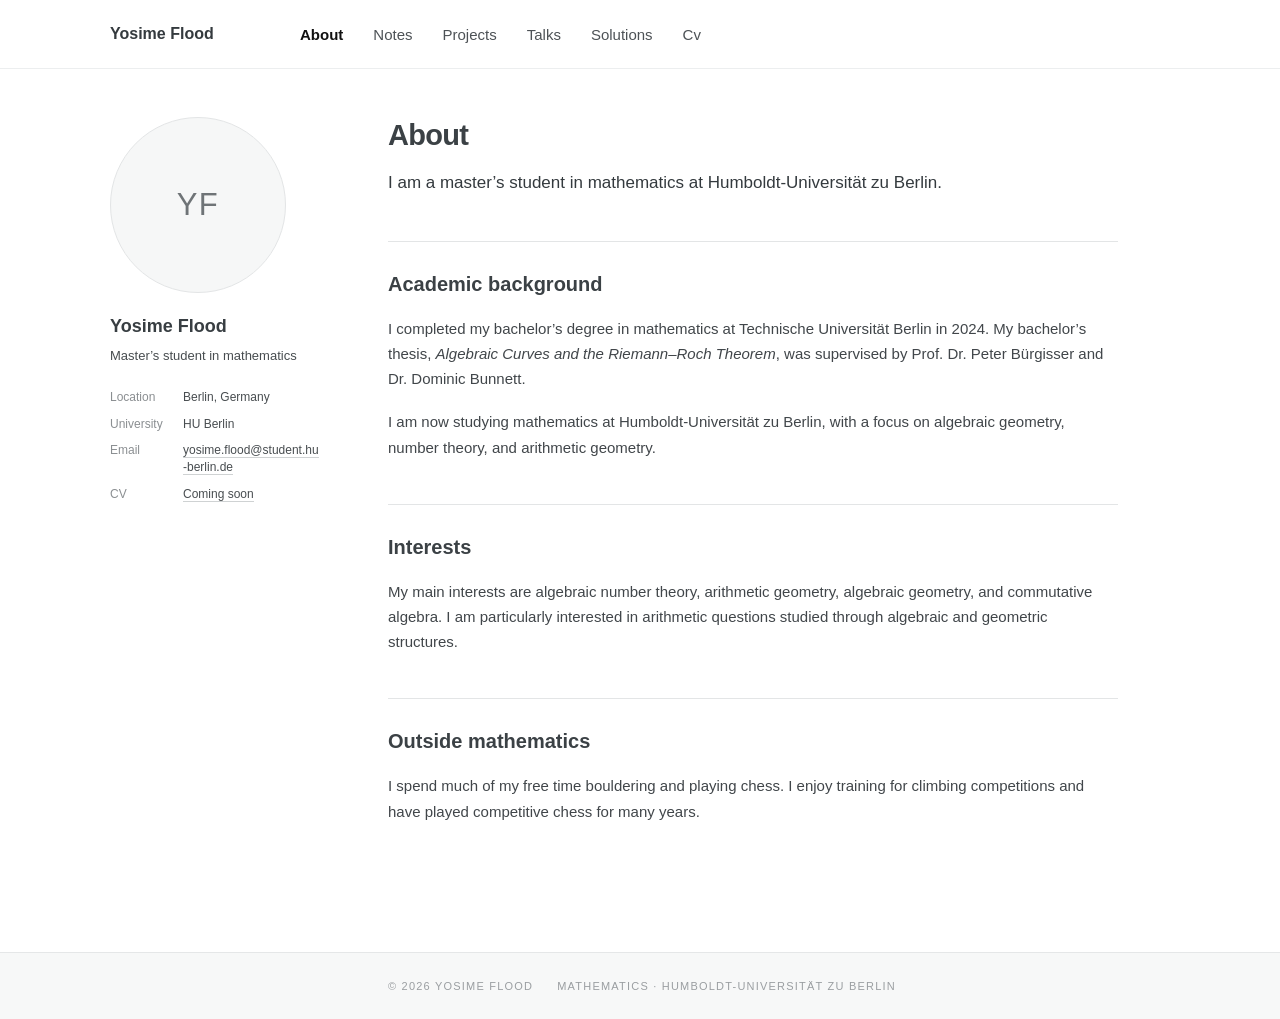
==== about/index.html @ c662f4a1 "Publish minimalist mathematics archive with notes, projects, talks and solutions" ====
<!doctype html>
<html lang="en">
<head>
  <meta charset="utf-8">
  <meta name="viewport" content="width=device-width, initial-scale=1">
  <title>About — Yosime Flood</title>
  <meta name="description" content="Academic background, interests, and personal profile of Yosime Flood.">
  <link rel="canonical" href="https://yoyoflo.github.io/about/">
  <link rel="icon" href="/favicon.svg" type="image/svg+xml">
  <link rel="stylesheet" href="/assets/style.css">
</head>
<body><main class="academic-page"><header class="academic-header"><div class="academic-header-inner"><a class="academic-brand" href="/">Yosime Flood</a><nav class="academic-nav" aria-label="Primary navigation"><a href="/about/" class="active" aria-current="page">About</a><a href="/notes/">Notes</a><a href="/projects/">Projects</a><a href="/talks/">Talks</a><a href="/solutions/">Solutions</a><a href="/cv/">Cv</a></nav></div></header><div class="academic-shell"><aside class="academic-sidebar" aria-label="Profile summary"> <div class="academic-avatar" aria-label="Profile image placeholder">YF</div> <h2>Yosime Flood</h2> <p>Master’s student in mathematics</p> <dl> <div><dt>Location</dt><dd>Berlin, Germany</dd></div> <div><dt>University</dt><dd>HU Berlin</dd></div> <div> <dt>Email</dt> <dd> <a href="mailto:yosime.flood@student.hu-berlin.de"> yosime.flood@student.hu-berlin.de </a> </dd> </div> <div><dt>CV</dt><dd><a href="/cv/">Coming soon</a></dd></div> </dl> </aside><article class="academic-content"> <h1>About</h1> <p class="academic-lead"> I am a master’s student in mathematics at Humboldt-Universität zu Berlin. </p> <section class="academic-subsection"> <h2>Academic background</h2> <p> I completed my bachelor’s degree in mathematics at Technische Universität Berlin in 2024. My bachelor’s thesis, <i>Algebraic Curves and the Riemann–Roch Theorem</i>, was supervised by Prof. Dr. Peter Bürgisser and Dr. Dominic Bunnett. </p> <p> I am now studying mathematics at Humboldt-Universität zu Berlin, with a focus on algebraic geometry, number theory, and arithmetic geometry. </p> </section> <section class="academic-subsection"> <h2>Interests</h2> <p> My main interests are algebraic number theory, arithmetic geometry, algebraic geometry, and commutative algebra. I am particularly interested in arithmetic questions studied through algebraic and geometric structures. </p> </section> <section class="academic-subsection"> <h2>Outside mathematics</h2> <p> I spend much of my free time bouldering and playing chess. I enjoy training for climbing competitions and have played competitive chess for many years. </p> </section> </article></div><footer class="academic-footer"> <div> <span>© 2026 Yosime Flood</span> <span>Mathematics · Humboldt-Universität zu Berlin</span> </div> </footer></main></body>
</html>
---- assets/style.css ----
html { line-height: 1.5; -webkit-text-size-adjust: 100%; }
body { margin: 0; }
*, ::before, ::after { box-sizing: border-box; border-style: solid; border-width: 0; }
h1,h2,h3,p,figure,dl,dd { margin: 0; }
img { display: block; max-width: 100%; height: auto; }
:root { --font-geist-sans: Arial, Helvetica, sans-serif; --font-geist-mono: monospace; }


:root {
  --paper: #f3f0e8;
  --paper-deep: #e9e3d7;
  --ink: #17231f;
  --muted: #68716b;
  --rule: #c9c4b8;
  --accent: #763f38;
  --forest: #24463b;
  --notes-blue: #234e70;
  --talk-aubergine: #563b4b;
}

* {
  box-sizing: border-box;
}

html {
  scroll-behavior: smooth;
}

body {
  margin: 0;
  background: #fbfbf9;
  color: var(--ink);
  font-family: var(--font-geist-sans), Arial, sans-serif;
}

body::before {
  position: fixed;
  inset: 0;
  z-index: -1;
  content: "";
  pointer-events: none;
  opacity: 0;
  background-image: radial-gradient(rgba(23, 35, 31, 0.09) 0.55px, transparent 0.55px);
  background-size: 5px 5px;
}

a {
  color: inherit;
  text-decoration: none;
}

.site-header {
  position: relative;
  z-index: 10;
  display: flex;
  align-items: center;
  justify-content: space-between;
  width: min(1180px, calc(100% - 48px));
  margin: 0 auto;
  padding: 28px 0;
  border-bottom: 1px solid var(--rule);
}

.wordmark {
  display: flex;
  align-items: center;
  gap: 12px;
  font-family: Iowan Old Style, Baskerville, "Times New Roman", serif;
  font-size: 19px;
  font-weight: 600;
  letter-spacing: -0.01em;
}

.wordmark-seal {
  display: grid;
  width: 36px;
  height: 36px;
  place-items: center;
  border: 1px solid var(--ink);
  border-radius: 50%;
  font-family: var(--font-geist-mono), monospace;
  font-size: 10px;
  letter-spacing: 0.09em;
}

nav {
  display: flex;
  gap: 34px;
  font-size: 13px;
}

nav a {
  position: relative;
  padding: 8px 0;
}

nav a::after {
  position: absolute;
  right: 0;
  bottom: 3px;
  left: 0;
  height: 1px;
  content: "";
  background: var(--accent);
  transform: scaleX(0);
  transform-origin: right;
  transition: transform 180ms ease;
}

nav a:hover::after,
nav a:focus-visible::after {
  transform: scaleX(1);
  transform-origin: left;
}

.hero {
  display: grid;
  grid-template-columns: minmax(0, 1fr) 320px;
  gap: clamp(64px, 9vw, 130px);
  align-items: end;
  width: min(1180px, calc(100% - 48px));
  min-height: 650px;
  margin: 0 auto;
  padding: 112px 0 96px;
}

.eyebrow {
  margin: 0 0 24px;
  color: var(--accent);
  font-family: var(--font-geist-mono), monospace;
  font-size: 11px;
  font-weight: 600;
  letter-spacing: 0.16em;
  text-transform: uppercase;
}

h1,
h2,
h3,
p {
  margin-top: 0;
}

h1 {
  max-width: 820px;
  margin-bottom: 28px;
  font-family: Iowan Old Style, Baskerville, "Times New Roman", serif;
  font-size: clamp(54px, 7.2vw, 104px);
  font-weight: 400;
  line-height: 0.94;
  letter-spacing: -0.052em;
}

h1 em {
  color: var(--accent);
  font-weight: 400;
}

.hero-intro {
  max-width: 630px;
  margin-bottom: 36px;
  color: #48534e;
  font-family: Iowan Old Style, Baskerville, "Times New Roman", serif;
  font-size: 20px;
  line-height: 1.65;
}

.hero-actions {
  display: flex;
  align-items: center;
  gap: 28px;
}

.button {
  display: inline-flex;
  align-items: center;
  gap: 28px;
  min-height: 48px;
  padding: 0 20px;
  border: 1px solid var(--ink);
  font-size: 13px;
  transition: background 180ms ease, color 180ms ease;
}

.button-primary {
  background: var(--ink);
  color: var(--paper);
}

.button-primary:hover,
.button-primary:focus-visible {
  background: var(--forest);
}

.text-link {
  border-bottom: 1px solid var(--rule);
  padding: 10px 0 7px;
  font-size: 13px;
}

.margin-note {
  position: relative;
  padding: 22px 0 4px 30px;
  border-left: 1px solid var(--accent);
  color: #4d5550;
}

.note-number {
  display: block;
  margin-bottom: 48px;
  color: var(--accent);
  font-family: var(--font-geist-mono), monospace;
  font-size: 10px;
  letter-spacing: 0.15em;
  text-transform: uppercase;
}

.formula {
  margin-bottom: 30px;
  color: var(--ink);
  font-family: Iowan Old Style, Baskerville, "Times New Roman", serif;
  font-size: 25px;
  font-style: italic;
  line-height: 1.55;
}

.margin-note p {
  font-family: Iowan Old Style, Baskerville, "Times New Roman", serif;
  font-size: 15px;
  font-style: italic;
  line-height: 1.65;
}

.pencil-line {
  display: block;
  width: 70px;
  height: 1px;
  margin-top: 34px;
  background: var(--accent);
  transform: rotate(-4deg);
}

.featured {
  padding: 96px max(24px, calc((100vw - 1180px) / 2));
  background: var(--ink);
  color: var(--paper);
}

.section-heading {
  display: grid;
  grid-template-columns: 1fr 1fr;
  gap: 80px;
  align-items: end;
  margin-bottom: 60px;
}

.section-heading .eyebrow {
  color: #c88e83;
}

.section-heading h2 {
  margin: 0;
  font-family: Iowan Old Style, Baskerville, "Times New Roman", serif;
  font-size: clamp(42px, 5vw, 66px);
  font-weight: 400;
  letter-spacing: -0.04em;
}

.section-heading > p {
  max-width: 500px;
  margin: 0;
  color: #aab1ad;
  font-family: Iowan Old Style, Baskerville, "Times New Roman", serif;
  font-size: 17px;
  line-height: 1.7;
}

.featured-grid {
  display: grid;
  grid-template-columns: repeat(3, 1fr);
  border-top: 1px solid #52605a;
  border-left: 1px solid #52605a;
}

.work-card {
  display: flex;
  min-height: 430px;
  flex-direction: column;
  padding: 26px;
  border-right: 1px solid #52605a;
  border-bottom: 1px solid #52605a;
  transition: background 200ms ease, color 200ms ease;
}

.work-card:hover {
  background: var(--paper-deep);
  color: var(--ink);
}

.work-card-link {
  cursor: pointer;
}

.card-topline,
.card-footer {
  display: flex;
  justify-content: space-between;
  gap: 18px;
  font-family: var(--font-geist-mono), monospace;
  font-size: 9px;
  letter-spacing: 0.11em;
  text-transform: uppercase;
}

.card-topline {
  color: #aab1ad;
}

.work-card:hover .card-topline {
  color: var(--accent);
}

.math-mark {
  display: grid;
  height: 145px;
  place-items: center;
  font-family: Iowan Old Style, Baskerville, "Times New Roman", serif;
  font-size: 38px;
  font-style: italic;
}

.work-card h3 {
  max-width: 300px;
  margin-bottom: 16px;
  font-family: Iowan Old Style, Baskerville, "Times New Roman", serif;
  font-size: 29px;
  font-weight: 400;
  line-height: 1.08;
  letter-spacing: -0.025em;
}

.work-card > p {
  margin-bottom: 28px;
  color: #aab1ad;
  font-family: Iowan Old Style, Baskerville, "Times New Roman", serif;
  font-size: 15px;
  line-height: 1.6;
}

.work-card:hover > p {
  color: #525d57;
}

.card-footer {
  align-items: flex-end;
  margin-top: auto;
  padding-top: 20px;
  border-top: 1px solid #52605a;
}

.work-card:hover .card-footer {
  border-color: var(--rule);
}

.archive-section {
  padding: 120px max(24px, calc((100vw - 1180px) / 2));
  background: #e8e1d4;
  border-bottom: 1px solid var(--rule);
}

.archive-header {
  display: grid;
  grid-template-columns: 1fr 1fr;
  gap: 80px;
  align-items: end;
  margin-bottom: 56px;
}

.archive-header h2 {
  margin: 0;
  font-family: Iowan Old Style, Baskerville, "Times New Roman", serif;
  font-size: clamp(46px, 5.7vw, 76px);
  font-weight: 400;
  line-height: 0.98;
  letter-spacing: -0.045em;
}

.archive-controls {
  display: flex;
  justify-content: flex-end;
  gap: 8px;
  padding-bottom: 4px;
}

.archive-controls button {
  min-height: 38px;
  padding: 0 14px;
  border: 1px solid var(--rule);
  border-radius: 999px;
  background: transparent;
  color: var(--ink);
  cursor: pointer;
  font-family: var(--font-geist-mono), monospace;
  font-size: 9px;
  letter-spacing: 0.1em;
  text-transform: uppercase;
  transition: background 160ms ease, color 160ms ease, border-color 160ms ease;
}

.archive-controls button:hover,
.archive-controls button:focus-visible,
.archive-controls button.active {
  border-color: var(--ink);
  background: var(--ink);
  color: var(--paper);
}

.archive-list {
  border-top: 1px solid var(--ink);
}

.archive-entry {
  display: grid;
  grid-template-columns: 60px 100px minmax(260px, 1fr) 150px 150px 20px;
  gap: 18px;
  align-items: center;
  min-height: 92px;
  border-bottom: 1px solid #bcb5a9;
}

.archive-entry-live {
  transition: background 160ms ease, padding 160ms ease;
}

.archive-entry-live:hover,
.archive-entry-live:focus-visible {
  padding-right: 12px;
  padding-left: 12px;
  background: rgba(118, 63, 56, 0.07);
  outline: none;
}

.archive-code,
.archive-type,
.archive-field,
.archive-year {
  color: #59625d;
  font-family: var(--font-geist-mono), monospace;
  font-size: 9px;
  letter-spacing: 0.08em;
  text-transform: uppercase;
}

.archive-code {
  color: var(--accent);
}

.archive-list h3 {
  margin: 0;
  font-family: Iowan Old Style, Baskerville, "Times New Roman", serif;
  font-size: 23px;
  font-weight: 400;
  letter-spacing: -0.015em;
}

.archive-arrow {
  font-size: 14px;
}

.placeholder-note {
  max-width: 620px;
  margin: 26px 0 0 auto;
  color: #68716b;
  font-family: Iowan Old Style, Baskerville, "Times New Roman", serif;
  font-size: 14px;
  font-style: italic;
  line-height: 1.6;
  text-align: right;
}

.problem-section {
  display: grid;
  grid-template-columns: 0.78fr 1.4fr;
  gap: clamp(60px, 10vw, 150px);
  width: min(1180px, calc(100% - 48px));
  margin: 0 auto;
  padding: 130px 0;
}

.problem-intro {
  position: sticky;
  top: 40px;
  align-self: start;
}

.problem-intro h2,
.about-copy h2 {
  margin-bottom: 28px;
  font-family: Iowan Old Style, Baskerville, "Times New Roman", serif;
  font-size: clamp(42px, 5vw, 68px);
  font-weight: 400;
  line-height: 1.03;
  letter-spacing: -0.045em;
}

.problem-intro > p:last-child {
  max-width: 360px;
  color: #56615b;
  font-family: Iowan Old Style, Baskerville, "Times New Roman", serif;
  font-size: 17px;
  line-height: 1.7;
}

.problem-list {
  border-top: 1px solid var(--ink);
}

.problem-list article {
  display: grid;
  grid-template-columns: 48px 1fr 20px;
  gap: 24px;
  align-items: start;
  padding: 34px 4px 38px;
  border-bottom: 1px solid var(--rule);
}

.problem-index,
.problem-topic {
  color: var(--accent);
  font-family: var(--font-geist-mono), monospace;
  font-size: 9px;
  letter-spacing: 0.11em;
  text-transform: uppercase;
}

.problem-topic {
  margin-bottom: 12px;
}

.problem-list h3 {
  margin-bottom: 12px;
  font-family: Iowan Old Style, Baskerville, "Times New Roman", serif;
  font-size: 27px;
  font-weight: 400;
  line-height: 1.18;
}

.problem-list h3 i {
  color: var(--accent);
  font-weight: 400;
}

.problem-list article > div > p:last-child {
  max-width: 520px;
  margin: 0;
  color: #626b66;
  font-family: Iowan Old Style, Baskerville, "Times New Roman", serif;
  font-size: 15px;
  line-height: 1.65;
}

.problem-arrow {
  margin-top: 26px;
  font-size: 15px;
}

.about-section {
  display: grid;
  grid-template-columns: 0.55fr 1.45fr;
  gap: 80px;
  padding: 120px max(24px, calc((100vw - 1180px) / 2));
  background: var(--paper-deep);
  border-top: 1px solid var(--rule);
}

.about-monogram {
  display: grid;
  width: 132px;
  height: 132px;
  margin-top: 60px;
  place-items: center;
  border: 1px solid var(--accent);
  border-radius: 50%;
  color: var(--accent);
  font-family: Iowan Old Style, Baskerville, "Times New Roman", serif;
  font-size: 34px;
  font-style: italic;
}

.about-copy h2 {
  max-width: 820px;
  margin-bottom: 54px;
}

.about-columns {
  display: grid;
  grid-template-columns: 1fr 1fr;
  gap: 46px;
  padding-top: 26px;
  border-top: 1px solid var(--rule);
}

.about-columns p {
  margin: 0;
  color: #4f5a54;
  font-family: Iowan Old Style, Baskerville, "Times New Roman", serif;
  font-size: 16px;
  line-height: 1.75;
}

footer {
  display: flex;
  justify-content: space-between;
  gap: 32px;
  padding: 30px max(24px, calc((100vw - 1180px) / 2));
  background: var(--ink);
  color: #aab1ad;
  font-family: var(--font-geist-mono), monospace;
  font-size: 9px;
  letter-spacing: 0.11em;
  text-transform: uppercase;
}

footer a {
  color: var(--paper);
}

/* Restrained academic layout */

.home-page .site-header,
.profile-page .site-header,
.home-page footer,
.profile-page footer {
  width: min(980px, calc(100% - 48px));
}

.home-page .site-header,
.profile-page .site-header {
  padding: 24px 0;
}

.home-page footer,
.profile-page footer {
  margin: 0 auto;
  padding: 28px 0;
  border-top: 1px solid #d8d8d3;
  background: transparent;
  color: #70736f;
}

.home-page footer a,
.profile-page footer a {
  color: var(--ink);
}

.minimal-intro,
.minimal-section,
.minimal-about-link,
.minimal-profile-hero,
.minimal-profile-section {
  width: min(980px, calc(100% - 48px));
  margin: 0 auto;
}

.minimal-intro {
  max-width: 980px;
  padding: 104px 0 112px;
}

.minimal-intro h1,
.minimal-profile-hero h1 {
  margin-bottom: 28px;
  font-size: clamp(50px, 6.5vw, 78px);
}

.minimal-intro > p:not(.eyebrow),
.minimal-profile-hero > p:not(.eyebrow) {
  max-width: 690px;
  margin-bottom: 13px;
  color: #414944;
  font-family: Iowan Old Style, Baskerville, "Times New Roman", serif;
  font-size: 19px;
  line-height: 1.65;
}

.minimal-intro .minimal-intro-purpose {
  color: #6a706c;
  font-size: 16px;
}

.minimal-links {
  display: flex;
  gap: 26px;
  margin-top: 34px;
}

.minimal-links a,
.minimal-about-link > a {
  padding-bottom: 4px;
  border-bottom: 1px solid #b8bbb7;
  font-size: 13px;
}

.minimal-section {
  display: grid;
  grid-template-columns: 190px minmax(0, 1fr);
  gap: 64px;
  padding: 80px 0 96px;
  border-top: 1px solid #d8d8d3;
}

.minimal-section-label h2,
.minimal-about-link h2,
.profile-section-heading h2,
.minimal-contact h2 {
  margin: 0 0 12px;
  font-family: Iowan Old Style, Baskerville, "Times New Roman", serif;
  font-size: 29px;
  font-weight: 400;
  letter-spacing: -0.025em;
}

.minimal-section-label p,
.minimal-about-link p {
  margin: 0;
  color: #737874;
  font-size: 12px;
  line-height: 1.55;
}

.minimal-work-list {
  border-top: 1px solid var(--ink);
}

.minimal-work-entry {
  display: block;
  padding: 28px 0 31px;
  border-bottom: 1px solid #d8d8d3;
}

.minimal-work-entry:hover h3,
.minimal-work-entry:focus-visible h3 {
  color: var(--accent);
}

.minimal-work-entry > p:first-child,
.minimal-work-entry > span {
  color: #777c78;
  font-family: var(--font-geist-mono), monospace;
  font-size: 8px;
  letter-spacing: 0.08em;
  text-transform: uppercase;
}

.minimal-work-entry h3 {
  margin: 8px 0 10px;
  font-family: Iowan Old Style, Baskerville, "Times New Roman", serif;
  font-size: 25px;
  font-weight: 400;
  line-height: 1.2;
  transition: color 160ms ease;
}

.minimal-work-entry > p:nth-of-type(2) {
  max-width: 670px;
  margin: 0 0 13px;
  color: #565e59;
  font-family: Iowan Old Style, Baskerville, "Times New Roman", serif;
  font-size: 15px;
  line-height: 1.6;
}

.minimal-work-entry b {
  color: var(--accent);
  font-weight: 400;
}

.minimal-about-link {
  display: flex;
  align-items: end;
  justify-content: space-between;
  gap: 40px;
  padding: 64px 0 78px;
  border-top: 1px solid #d8d8d3;
}

.minimal-profile-hero {
  padding: 100px 0 94px;
}

.minimal-profile-hero > p:not(.eyebrow) {
  margin-bottom: 44px;
}

.minimal-profile-hero .profile-facts {
  display: grid;
  grid-template-columns: 1fr 1fr;
  max-width: 760px;
}

.minimal-profile-hero .profile-facts div {
  grid-template-columns: 90px 1fr;
  padding-right: 24px;
}

.minimal-profile-section {
  display: grid;
  grid-template-columns: 190px minmax(0, 1fr);
  gap: 64px;
  padding: 76px 0 86px;
  border-top: 1px solid #d8d8d3;
}

.minimal-profile-section .profile-section-heading h2 {
  font-size: 29px;
}

.minimal-profile-section .profile-timeline,
.minimal-profile-section .profile-research-copy > p,
.minimal-hobbies,
.minimal-contact .profile-placeholder-list {
  border-top: 1px solid var(--ink);
}

.minimal-profile-section .profile-research-copy > p {
  padding-top: 26px;
  font-size: 17px;
  line-height: 1.72;
}

.minimal-interest-list {
  margin: 28px 0 0;
  padding: 0;
  list-style: none;
  columns: 2;
}

.minimal-interest-list li {
  margin-bottom: 9px;
  padding: 0;
  border: 0;
  border-radius: 0;
  font-family: Iowan Old Style, Baskerville, "Times New Roman", serif;
  font-size: 15px;
  letter-spacing: 0;
  text-transform: none;
}

.minimal-interest-list li::before {
  margin-right: 9px;
  color: var(--accent);
  content: "—";
}

.minimal-hobbies {
  padding-top: 22px;
}

.minimal-hobbies p {
  max-width: 660px;
  margin: 0;
  padding: 12px 0 20px;
  color: #565e59;
  font-family: Iowan Old Style, Baskerville, "Times New Roman", serif;
  font-size: 16px;
  line-height: 1.65;
}

.minimal-hobbies strong {
  color: var(--ink);
  font-weight: 600;
}

.minimal-contact {
  width: min(980px, calc(100% - 48px));
  margin: 0 auto;
}

.minimal-contact > div:first-child > p:last-child {
  margin-top: 16px;
}

/* Thesis */

.thesis-page {
  overflow: hidden;
}

.thesis-hero {
  display: grid;
  grid-template-columns: minmax(0, 1.25fr) minmax(320px, 0.75fr);
  gap: clamp(60px, 8vw, 120px);
  width: min(1180px, calc(100% - 48px));
  margin: 0 auto;
  padding: 86px 0 110px;
}

.back-link {
  display: inline-block;
  margin-bottom: 76px;
  color: #68716b;
  font-family: var(--font-geist-mono), monospace;
  font-size: 9px;
  letter-spacing: 0.1em;
  text-transform: uppercase;
}

.thesis-hero h1 {
  max-width: 780px;
  font-size: clamp(55px, 6.5vw, 91px);
}

.thesis-deck {
  max-width: 690px;
  margin-bottom: 36px;
  color: #4f5b55;
  font-family: Iowan Old Style, Baskerville, "Times New Roman", serif;
  font-size: 20px;
  line-height: 1.65;
}

.thesis-actions {
  display: flex;
  align-items: center;
  gap: 28px;
  margin-bottom: 62px;
}

.thesis-meta {
  display: grid;
  grid-template-columns: repeat(3, 1fr);
  margin: 0;
  padding-top: 22px;
  border-top: 1px solid var(--rule);
}

.thesis-meta div {
  padding-right: 18px;
}

.thesis-meta dt,
.thesis-cover figcaption {
  margin-bottom: 8px;
  color: var(--accent);
  font-family: var(--font-geist-mono), monospace;
  font-size: 9px;
  letter-spacing: 0.11em;
  text-transform: uppercase;
}

.thesis-meta dd {
  margin: 0;
  font-family: Iowan Old Style, Baskerville, "Times New Roman", serif;
  font-size: 15px;
}

.thesis-meta .thesis-supervision {
  grid-column: 1 / -1;
  margin-top: 22px;
  padding-top: 20px;
  border-top: 1px solid var(--rule);
}

.thesis-cover {
  align-self: end;
  margin: 0;
  padding: 14px;
  background: #dfd8ca;
  border: 1px solid var(--rule);
  box-shadow: 0 26px 70px rgba(23, 35, 31, 0.13);
  transform: rotate(1.2deg);
}

.thesis-cover img {
  display: block;
  width: 100%;
  height: auto;
  background: white;
}

.thesis-cover figcaption {
  margin: 14px 2px 0;
  color: #68716b;
}

.thesis-overview {
  display: grid;
  grid-template-columns: 0.85fr 1.15fr;
  gap: clamp(70px, 10vw, 150px);
  padding: 120px max(24px, calc((100vw - 1180px) / 2));
  background: var(--ink);
  color: var(--paper);
}

.thesis-overview .eyebrow,
.theorem-panel .eyebrow,
.thesis-closing .eyebrow {
  color: #c88e83;
}

.thesis-overview h2,
.thesis-route h2,
.thesis-closing h2 {
  margin: 0;
  font-family: Iowan Old Style, Baskerville, "Times New Roman", serif;
  font-size: clamp(45px, 5vw, 68px);
  font-weight: 400;
  line-height: 1.03;
  letter-spacing: -0.045em;
}

.thesis-overview-copy {
  padding-top: 40px;
  border-top: 1px solid #52605a;
}

.thesis-overview-copy p {
  color: #b5bcb8;
  font-family: Iowan Old Style, Baskerville, "Times New Roman", serif;
  font-size: 17px;
  line-height: 1.78;
}

.thesis-overview-copy .lead-paragraph {
  color: var(--paper);
  font-size: 22px;
}

.theorem-panel {
  padding: 100px max(24px, calc((100vw - 1180px) / 2));
  background: var(--accent);
  color: var(--paper);
  text-align: center;
}

.theorem-panel > div {
  margin: 38px 0 24px;
  font-family: Iowan Old Style, Baskerville, "Times New Roman", serif;
  font-size: clamp(32px, 5.2vw, 70px);
  font-style: italic;
}

.theorem-panel > p:last-child {
  max-width: 660px;
  margin: 0 auto;
  color: #eadad5;
  font-family: Iowan Old Style, Baskerville, "Times New Roman", serif;
  font-size: 16px;
  line-height: 1.7;
}

.thesis-route {
  display: grid;
  grid-template-columns: 0.75fr 1.25fr;
  gap: clamp(70px, 10vw, 150px);
  width: min(1180px, calc(100% - 48px));
  margin: 0 auto;
  padding: 130px 0;
}

.thesis-route-heading {
  position: sticky;
  top: 40px;
  align-self: start;
}

.thesis-route-list {
  border-top: 1px solid var(--ink);
}

.thesis-route-list article {
  display: grid;
  grid-template-columns: 48px 1fr;
  gap: 26px;
  padding: 34px 0 38px;
  border-bottom: 1px solid var(--rule);
}

.thesis-route-list article > span {
  color: var(--accent);
  font-family: var(--font-geist-mono), monospace;
  font-size: 9px;
  letter-spacing: 0.1em;
}

.thesis-route-list h3 {
  margin-bottom: 12px;
  font-family: Iowan Old Style, Baskerville, "Times New Roman", serif;
  font-size: 27px;
  font-weight: 400;
}

.thesis-route-list p {
  max-width: 560px;
  margin: 0;
  color: #5f6963;
  font-family: Iowan Old Style, Baskerville, "Times New Roman", serif;
  font-size: 15px;
  line-height: 1.7;
}

.thesis-closing {
  padding: 120px max(24px, calc((100vw - 1180px) / 2));
  background: var(--paper-deep);
  text-align: center;
}

.thesis-closing h2 {
  max-width: 900px;
  margin: 0 auto 44px;
}

.thesis-pdf-button {
  border-color: var(--ink);
  background: var(--ink);
  color: var(--paper);
}

.thesis-pdf-button:hover,
.thesis-pdf-button:focus-visible {
  background: var(--forest);
}

/* Algebraic geometry notes */

.notes-hero {
  display: grid;
  grid-template-columns: minmax(0, 1.2fr) minmax(320px, 0.8fr);
  gap: clamp(60px, 8vw, 120px);
  width: min(1180px, calc(100% - 48px));
  margin: 0 auto;
  padding: 82px 0 110px;
}

.notes-hero .back-link {
  display: block;
  width: max-content;
}

.wip-badge {
  display: inline-flex;
  min-height: 30px;
  align-items: center;
  margin-bottom: 26px;
  padding: 0 12px;
  border: 1px solid var(--accent);
  border-radius: 999px;
  color: var(--accent);
  font-family: var(--font-geist-mono), monospace;
  font-size: 8px;
  font-weight: 600;
  letter-spacing: 0.12em;
  text-transform: uppercase;
}

.notes-hero h1 {
  max-width: 760px;
  margin-bottom: 28px;
  font-size: clamp(58px, 6.6vw, 94px);
}

.notes-hero h1 em {
  color: var(--notes-blue);
}

.notes-deck {
  max-width: 680px;
  margin-bottom: 36px;
  color: #4f5b55;
  font-family: Iowan Old Style, Baskerville, "Times New Roman", serif;
  font-size: 20px;
  line-height: 1.65;
}

.notes-actions {
  display: flex;
  align-items: center;
  gap: 28px;
  margin-bottom: 54px;
}

.notes-attribution {
  max-width: 680px;
  padding: 22px 0 0 24px;
  border-top: 1px solid var(--rule);
  border-left: 2px solid var(--notes-blue);
}

.notes-attribution > span,
.revision-note > span {
  display: block;
  margin-bottom: 9px;
  color: var(--notes-blue);
  font-family: var(--font-geist-mono), monospace;
  font-size: 8px;
  font-weight: 600;
  letter-spacing: 0.11em;
  text-transform: uppercase;
}

.notes-attribution p {
  margin: 0;
  color: #606a64;
  font-family: Iowan Old Style, Baskerville, "Times New Roman", serif;
  font-size: 14px;
  line-height: 1.65;
}

.notes-cover {
  align-self: end;
  margin: 0;
  padding: 14px;
  background: #ded8cc;
  border: 1px solid var(--rule);
  box-shadow: 0 26px 70px rgba(23, 35, 31, 0.13);
  transform: rotate(-1deg);
}

.notes-cover img {
  display: block;
  width: 100%;
  height: auto;
  background: white;
}

.notes-cover figcaption {
  margin: 14px 2px 0;
  color: #68716b;
  font-family: var(--font-geist-mono), monospace;
  font-size: 9px;
  letter-spacing: 0.1em;
  text-transform: uppercase;
}

.notes-status {
  display: grid;
  grid-template-columns: 0.85fr 1.15fr;
  gap: clamp(70px, 10vw, 150px);
  padding: 120px max(24px, calc((100vw - 1180px) / 2));
  background: #18384f;
  color: var(--paper);
}

.notes-status .eyebrow,
.notes-closing .eyebrow {
  color: #e6a59a;
}

.notes-status h2,
.notes-scope h2,
.notes-closing h2 {
  margin: 0;
  font-family: Iowan Old Style, Baskerville, "Times New Roman", serif;
  font-size: clamp(45px, 5vw, 68px);
  font-weight: 400;
  line-height: 1.03;
  letter-spacing: -0.045em;
}

.notes-status-copy > p {
  padding-top: 34px;
  border-top: 1px solid #557185;
  color: #d1dadf;
  font-family: Iowan Old Style, Baskerville, "Times New Roman", serif;
  font-size: 20px;
  line-height: 1.75;
}

.notes-facts {
  display: grid;
  grid-template-columns: repeat(3, 1fr);
  margin: 46px 0;
  border-top: 1px solid #557185;
  border-bottom: 1px solid #557185;
}

.notes-facts div {
  display: flex;
  min-height: 124px;
  align-items: flex-start;
  justify-content: center;
  flex-direction: column;
  padding: 18px;
  border-right: 1px solid #557185;
}

.notes-facts div:last-child {
  border-right: 0;
}

.notes-facts strong {
  font-family: Iowan Old Style, Baskerville, "Times New Roman", serif;
  font-size: 36px;
  font-weight: 400;
}

.notes-facts span {
  margin-top: 7px;
  color: #9fb2bd;
  font-family: var(--font-geist-mono), monospace;
  font-size: 8px;
  letter-spacing: 0.1em;
  text-transform: uppercase;
}

.revision-note {
  padding: 22px 24px;
  background: rgba(243, 240, 232, 0.08);
  border-left: 2px solid #e6a59a;
}

.revision-note > span {
  color: #e6a59a;
}

.revision-note p {
  margin: 0;
  color: #c6d1d7;
  font-family: Iowan Old Style, Baskerville, "Times New Roman", serif;
  font-size: 15px;
  line-height: 1.7;
}

.notes-scope {
  display: grid;
  grid-template-columns: 0.75fr 1.25fr;
  gap: clamp(70px, 10vw, 150px);
  width: min(1180px, calc(100% - 48px));
  margin: 0 auto;
  padding: 130px 0;
}

.notes-scope-heading {
  position: sticky;
  top: 40px;
  align-self: start;
}

.notes-scope-list {
  border-top: 1px solid var(--ink);
}

.notes-scope-list article {
  display: grid;
  grid-template-columns: 48px 1fr;
  gap: 26px;
  padding: 34px 0 38px;
  border-bottom: 1px solid var(--rule);
}

.notes-section-number,
.notes-scope-list article > div > p:first-child {
  color: var(--notes-blue);
  font-family: var(--font-geist-mono), monospace;
  font-size: 9px;
  letter-spacing: 0.1em;
  text-transform: uppercase;
}

.notes-scope-list article > div > p:first-child {
  margin-bottom: 10px;
}

.notes-scope-list h3 {
  margin-bottom: 12px;
  font-family: Iowan Old Style, Baskerville, "Times New Roman", serif;
  font-size: 27px;
  font-weight: 400;
}

.notes-scope-list article > div > p:last-child {
  max-width: 580px;
  margin: 0;
  color: #5f6963;
  font-family: Iowan Old Style, Baskerville, "Times New Roman", serif;
  font-size: 15px;
  line-height: 1.7;
}

.notes-closing {
  display: grid;
  grid-template-columns: 1fr auto;
  gap: 60px;
  align-items: end;
  padding: 120px max(24px, calc((100vw - 1180px) / 2));
  background: var(--paper-deep);
}

.notes-closing h2 {
  max-width: 830px;
}

.notes-pdf-button {
  border-color: var(--notes-blue);
  background: var(--notes-blue);
  color: var(--paper);
}

.notes-pdf-button:hover,
.notes-pdf-button:focus-visible {
  background: #18384f;
}

/* Seminar talk */

.talk-hero h1 em {
  color: var(--talk-aubergine);
}

.talk-cover {
  background: #e2d9d7;
  transform: rotate(0.8deg);
}

.talk-theorem {
  padding: 100px max(24px, calc((100vw - 1180px) / 2));
  background: var(--talk-aubergine);
  color: var(--paper);
  text-align: center;
}

.talk-theorem .eyebrow,
.talk-closing .eyebrow {
  color: #e5aea1;
}

.talk-formula {
  margin: 36px 0 20px;
  font-family: Iowan Old Style, Baskerville, "Times New Roman", serif;
  font-size: clamp(42px, 6vw, 80px);
  font-style: italic;
}

.talk-theorem > p:last-child {
  max-width: 700px;
  margin: 0 auto;
  color: #e6d8df;
  font-family: Iowan Old Style, Baskerville, "Times New Roman", serif;
  font-size: 17px;
  line-height: 1.7;
}

.talk-route .eyebrow {
  color: var(--talk-aubergine);
}

.talk-route .thesis-route-list article > span {
  color: var(--talk-aubergine);
}

.talk-context {
  display: grid;
  grid-template-columns: 0.85fr 1.15fr;
  gap: clamp(70px, 10vw, 150px);
  padding: 120px max(24px, calc((100vw - 1180px) / 2));
  background: var(--paper-deep);
}

.talk-context h2 {
  margin: 0;
  font-family: Iowan Old Style, Baskerville, "Times New Roman", serif;
  font-size: clamp(45px, 5vw, 68px);
  font-weight: 400;
  line-height: 1.03;
  letter-spacing: -0.045em;
}

.talk-context-copy {
  padding-top: 34px;
  border-top: 1px solid var(--rule);
}

.talk-context-copy > p {
  color: #4e5953;
  font-family: Iowan Old Style, Baskerville, "Times New Roman", serif;
  font-size: 20px;
  line-height: 1.75;
}

.talk-context-copy > div {
  margin-top: 38px;
  padding: 22px 24px;
  border-left: 2px solid var(--talk-aubergine);
  background: rgba(255, 255, 255, 0.3);
}

.talk-context-copy > div > span {
  display: block;
  margin-bottom: 12px;
  color: var(--talk-aubergine);
  font-family: var(--font-geist-mono), monospace;
  font-size: 8px;
  font-weight: 600;
  letter-spacing: 0.11em;
  text-transform: uppercase;
}

.talk-context-copy > div p {
  margin-bottom: 7px;
  font-family: Iowan Old Style, Baskerville, "Times New Roman", serif;
  font-size: 15px;
}

.talk-closing {
  background: var(--ink);
  color: var(--paper);
}

.talk-closing h2 {
  margin-bottom: 44px;
}

.talk-pdf-button {
  border-color: var(--paper);
  color: var(--paper);
}

.talk-pdf-button:hover,
.talk-pdf-button:focus-visible {
  background: var(--paper);
  color: var(--ink);
}

/* Minimal home */

.home-hero {
  display: grid;
  grid-template-columns: minmax(0, 1.35fr) minmax(290px, 0.65fr);
  gap: clamp(60px, 9vw, 130px);
  align-items: end;
  width: min(1180px, calc(100% - 48px));
  margin: 0 auto;
  padding: 112px 0 104px;
}

.home-hero h1,
.profile-hero h1 {
  margin-bottom: 26px;
  font-size: clamp(58px, 7vw, 94px);
}

.home-hero-copy > p:not(.eyebrow) {
  max-width: 690px;
  margin-bottom: 34px;
  color: #48534e;
  font-family: Iowan Old Style, Baskerville, "Times New Roman", serif;
  font-size: 21px;
  line-height: 1.65;
}

.home-hero-actions {
  display: flex;
  align-items: center;
  gap: 28px;
}

.current-work {
  padding: 28px;
  border: 1px solid var(--rule);
  background: rgba(255, 255, 255, 0.26);
}

.current-work .eyebrow {
  margin-bottom: 34px;
}

.current-work a {
  display: block;
}

.current-work a > span:first-child,
.current-work a > p,
.current-work-link {
  color: var(--muted);
  font-family: var(--font-geist-mono), monospace;
  font-size: 9px;
  letter-spacing: 0.09em;
  text-transform: uppercase;
}

.current-work h2 {
  margin: 14px 0 18px;
  font-family: Iowan Old Style, Baskerville, "Times New Roman", serif;
  font-size: 31px;
  font-weight: 400;
  line-height: 1.08;
}

.current-work a > p {
  margin-bottom: 34px;
  line-height: 1.6;
}

.current-work-link {
  display: inline-block;
  padding-bottom: 5px;
  border-bottom: 1px solid var(--rule);
  color: var(--accent);
}

.work-index {
  padding: 104px max(24px, calc((100vw - 1180px) / 2)) 116px;
  border-top: 1px solid var(--rule);
  background: #e8e1d4;
}

.work-index-heading {
  display: grid;
  grid-template-columns: 1fr 1fr;
  gap: 70px;
  align-items: end;
  margin-bottom: 52px;
}

.work-index-heading h2 {
  margin: 0;
  font-family: Iowan Old Style, Baskerville, "Times New Roman", serif;
  font-size: clamp(48px, 5.4vw, 70px);
  font-weight: 400;
  letter-spacing: -0.04em;
}

.work-index-heading > p {
  max-width: 500px;
  margin: 0;
  color: #56615b;
  font-family: Iowan Old Style, Baskerville, "Times New Roman", serif;
  font-size: 16px;
  line-height: 1.7;
}

.work-index-list {
  border-top: 1px solid var(--ink);
}

.work-index-entry {
  display: grid;
  grid-template-columns: 48px minmax(320px, 1.35fr) minmax(180px, 0.65fr) 20px;
  gap: 26px;
  align-items: start;
  padding: 34px 0 38px;
  border-bottom: 1px solid #bbb4a8;
  transition: padding 160ms ease, background 160ms ease;
}

.work-index-entry:hover,
.work-index-entry:focus-visible {
  padding-right: 12px;
  padding-left: 12px;
  background: rgba(118, 63, 56, 0.06);
  outline: none;
}

.work-index-number,
.work-index-main > span,
.work-index-meta span {
  color: var(--muted);
  font-family: var(--font-geist-mono), monospace;
  font-size: 9px;
  letter-spacing: 0.09em;
  text-transform: uppercase;
}

.work-index-number,
.work-index-main > span {
  color: var(--accent);
}

.work-index-main h3 {
  margin: 9px 0 11px;
  font-family: Iowan Old Style, Baskerville, "Times New Roman", serif;
  font-size: 27px;
  font-weight: 400;
  line-height: 1.12;
}

.work-index-main p {
  max-width: 650px;
  margin: 0;
  color: #59635d;
  font-family: Iowan Old Style, Baskerville, "Times New Roman", serif;
  font-size: 15px;
  line-height: 1.65;
}

.work-index-meta {
  display: flex;
  flex-direction: column;
  gap: 11px;
  padding-top: 22px;
}

.work-index-arrow {
  padding-top: 20px;
}

.home-about-link {
  display: grid;
  grid-template-columns: 1fr auto;
  gap: 60px;
  align-items: end;
  padding: 90px max(24px, calc((100vw - 1180px) / 2));
}

.home-about-link h2 {
  max-width: 760px;
  margin: 0;
  font-family: Iowan Old Style, Baskerville, "Times New Roman", serif;
  font-size: clamp(38px, 4.4vw, 58px);
  font-weight: 400;
  line-height: 1.05;
  letter-spacing: -0.035em;
}

/* Profile */

.profile-hero,
.profile-section,
.profile-contact {
  width: min(1180px, calc(100% - 48px));
  margin: 0 auto;
}

.profile-hero {
  display: grid;
  grid-template-columns: minmax(0, 1.25fr) minmax(300px, 0.75fr);
  gap: clamp(70px, 10vw, 150px);
  align-items: end;
  padding: 112px 0 120px;
}

.profile-lead {
  max-width: 720px;
  margin: 0;
  color: #48534e;
  font-family: Iowan Old Style, Baskerville, "Times New Roman", serif;
  font-size: 21px;
  line-height: 1.7;
}

.profile-facts {
  margin: 0;
  border-top: 1px solid var(--ink);
}

.profile-facts div {
  display: grid;
  grid-template-columns: 100px 1fr;
  gap: 18px;
  padding: 18px 0;
  border-bottom: 1px solid var(--rule);
}

.profile-facts dt,
.profile-placeholder-list span {
  color: var(--accent);
  font-family: var(--font-geist-mono), monospace;
  font-size: 9px;
  letter-spacing: 0.09em;
  text-transform: uppercase;
}

.profile-facts dd {
  margin: 0;
  font-family: Iowan Old Style, Baskerville, "Times New Roman", serif;
  font-size: 15px;
  line-height: 1.45;
}

.profile-section {
  display: grid;
  grid-template-columns: 0.72fr 1.28fr;
  gap: clamp(70px, 10vw, 150px);
  padding: 110px 0;
}

.profile-background::before,
.profile-personal::before {
  position: absolute;
  right: 0;
  left: 0;
  z-index: -1;
  content: "";
  background: var(--paper-deep);
}

.profile-background,
.profile-personal {
  position: relative;
}

.profile-background::before {
  top: 0;
  bottom: 0;
}

.profile-personal::before {
  top: 0;
  bottom: 0;
  background: #e8e1d4;
}

.profile-section-heading h2,
.profile-contact h2 {
  margin: 0;
  font-family: Iowan Old Style, Baskerville, "Times New Roman", serif;
  font-size: clamp(42px, 4.8vw, 64px);
  font-weight: 400;
  line-height: 1.05;
  letter-spacing: -0.04em;
}

.profile-timeline {
  border-top: 1px solid var(--ink);
}

.profile-timeline article {
  display: grid;
  grid-template-columns: 72px 1fr;
  gap: 26px;
  padding: 30px 0 34px;
  border-bottom: 1px solid var(--rule);
}

.profile-timeline article > span,
.profile-institution,
.profile-hobbies article > span {
  color: var(--accent);
  font-family: var(--font-geist-mono), monospace;
  font-size: 9px;
  letter-spacing: 0.09em;
  text-transform: uppercase;
}

.profile-timeline h3,
.profile-hobbies h3 {
  margin-bottom: 7px;
  font-family: Iowan Old Style, Baskerville, "Times New Roman", serif;
  font-size: 27px;
  font-weight: 400;
}

.profile-institution {
  margin-bottom: 17px;
}

.profile-timeline article > div > p:not(.profile-institution),
.profile-hobbies p,
.profile-contact > div:first-child > p:last-child {
  max-width: 630px;
  color: #56615b;
  font-family: Iowan Old Style, Baskerville, "Times New Roman", serif;
  font-size: 15px;
  line-height: 1.7;
}

.profile-timeline a {
  display: inline-block;
  margin-top: 6px;
  padding-bottom: 5px;
  border-bottom: 1px solid var(--rule);
  font-size: 12px;
}

.profile-research-copy > p {
  margin: 0;
  padding-top: 30px;
  border-top: 1px solid var(--ink);
  color: #3f4b45;
  font-family: Iowan Old Style, Baskerville, "Times New Roman", serif;
  font-size: 20px;
  line-height: 1.75;
}

.profile-research-copy ul {
  display: flex;
  flex-wrap: wrap;
  gap: 9px;
  margin: 36px 0 0;
  padding: 0;
  list-style: none;
}

.profile-research-copy li {
  padding: 10px 13px;
  border: 1px solid var(--rule);
  border-radius: 999px;
  font-family: var(--font-geist-mono), monospace;
  font-size: 9px;
  letter-spacing: 0.08em;
  text-transform: uppercase;
}

.profile-hobbies {
  display: grid;
  grid-template-columns: 1fr 1fr;
  border-top: 1px solid var(--ink);
  border-left: 1px solid var(--rule);
}

.profile-hobbies article {
  min-height: 240px;
  padding: 26px;
  border-right: 1px solid var(--rule);
  border-bottom: 1px solid var(--rule);
}

.profile-hobbies h3 {
  margin-top: 46px;
}

.profile-contact {
  display: grid;
  grid-template-columns: 1fr 1fr;
  gap: clamp(70px, 10vw, 150px);
  padding: 110px 0 120px;
}

.profile-contact > div:first-child > p:last-child {
  margin: 24px 0 0;
}

.profile-placeholder-list {
  border-top: 1px solid var(--ink);
}

.profile-placeholder-list div {
  display: flex;
  justify-content: space-between;
  gap: 24px;
  padding: 23px 0;
  border-bottom: 1px solid var(--rule);
}

.profile-placeholder-list strong {
  color: var(--muted);
  font-family: Iowan Old Style, Baskerville, "Times New Roman", serif;
  font-size: 15px;
  font-weight: 400;
}

@media (max-width: 900px) {
  .minimal-section,
  .minimal-profile-section {
    grid-template-columns: 150px minmax(0, 1fr);
    gap: 42px;
  }

  .home-hero,
  .profile-hero,
  .profile-section,
  .profile-contact {
    grid-template-columns: 1fr;
  }

  .current-work {
    max-width: 520px;
  }

  .work-index-entry {
    grid-template-columns: 42px 1fr 20px;
  }

  .work-index-meta {
    grid-column: 2;
    flex-direction: row;
    flex-wrap: wrap;
    padding-top: 0;
  }

  .work-index-arrow {
    grid-column: 3;
    grid-row: 1;
  }

  .hero {
    grid-template-columns: 1fr;
    min-height: auto;
    padding: 88px 0 72px;
  }

  .margin-note {
    max-width: 380px;
  }

  .note-number {
    margin-bottom: 28px;
  }

  .featured-grid {
    grid-template-columns: 1fr;
  }

  .work-card {
    min-height: 360px;
  }

  .archive-header {
    grid-template-columns: 1fr;
    gap: 38px;
  }

  .archive-controls {
    justify-content: flex-start;
  }

  .archive-entry {
    grid-template-columns: 48px 90px 1fr 20px;
    padding: 22px 0;
  }

  .archive-field,
  .archive-year {
    display: none;
  }

  .problem-section {
    grid-template-columns: 1fr;
  }

  .problem-intro {
    position: static;
  }

  .about-section {
    grid-template-columns: 1fr;
  }

  .about-label {
    display: flex;
    align-items: center;
    justify-content: space-between;
  }

  .about-monogram {
    width: 90px;
    height: 90px;
    margin: 0;
    font-size: 26px;
  }

  .thesis-hero,
  .thesis-overview,
  .thesis-route,
  .notes-hero,
  .notes-status,
  .notes-scope,
  .notes-closing,
  .talk-context {
    grid-template-columns: 1fr;
  }

  .thesis-cover {
    width: min(480px, 86%);
    justify-self: center;
  }

  .thesis-route-heading {
    position: static;
  }

  .notes-cover {
    width: min(480px, 86%);
    justify-self: center;
  }

  .notes-scope-heading {
    position: static;
  }
}

@media (max-width: 620px) {
  .home-page .site-header,
  .profile-page .site-header,
  .home-page footer,
  .profile-page footer,
  .minimal-intro,
  .minimal-section,
  .minimal-about-link,
  .minimal-profile-hero,
  .minimal-profile-section,
  .minimal-contact {
    width: min(100% - 32px, 980px);
  }

  .minimal-intro,
  .minimal-profile-hero {
    padding: 74px 0 76px;
  }

  .minimal-intro h1,
  .minimal-profile-hero h1 {
    font-size: clamp(46px, 15vw, 62px);
  }

  .minimal-intro > p:not(.eyebrow),
  .minimal-profile-hero > p:not(.eyebrow) {
    font-size: 17px;
  }

  .minimal-section,
  .minimal-profile-section {
    grid-template-columns: 1fr;
    gap: 34px;
    padding: 64px 0 72px;
  }

  .minimal-about-link {
    align-items: flex-start;
    flex-direction: column;
    padding: 54px 0 64px;
  }

  .minimal-profile-hero .profile-facts {
    grid-template-columns: 1fr;
  }

  .minimal-interest-list {
    columns: 1;
  }

  .home-hero,
  .profile-hero,
  .profile-section,
  .profile-contact {
    width: min(100% - 32px, 1180px);
  }

  .home-hero,
  .profile-hero {
    gap: 60px;
    padding: 72px 0 82px;
  }

  .home-hero h1,
  .profile-hero h1 {
    font-size: clamp(49px, 15vw, 68px);
  }

  .home-hero-copy > p:not(.eyebrow),
  .profile-lead {
    font-size: 18px;
  }

  .home-hero-actions {
    align-items: flex-start;
    flex-direction: column;
    gap: 12px;
  }

  .work-index {
    padding-top: 82px;
    padding-bottom: 90px;
  }

  .work-index-heading,
  .home-about-link {
    grid-template-columns: 1fr;
    gap: 34px;
  }

  .work-index-entry {
    grid-template-columns: 30px 1fr;
    gap: 14px;
  }

  .work-index-arrow {
    display: none;
  }

  .work-index-main h3 {
    font-size: 23px;
  }

  .work-index-meta {
    grid-column: 2;
  }

  .home-about-link {
    padding-top: 76px;
    padding-bottom: 82px;
  }

  .profile-section {
    gap: 52px;
    padding: 86px 0;
  }

  .profile-facts div {
    grid-template-columns: 82px 1fr;
  }

  .profile-timeline article {
    grid-template-columns: 48px 1fr;
    gap: 16px;
  }

  .profile-research-copy > p {
    font-size: 18px;
  }

  .profile-hobbies {
    grid-template-columns: 1fr;
  }

  .profile-hobbies article {
    min-height: 210px;
  }

  .profile-contact {
    gap: 48px;
    padding: 86px 0 96px;
  }

  .site-header {
    width: min(100% - 32px, 1180px);
    padding: 18px 0;
  }

  .wordmark > span:last-child {
    display: none;
  }

  nav {
    gap: 18px;
    font-size: 12px;
  }

  .hero {
    width: min(100% - 32px, 1180px);
    gap: 58px;
    padding-top: 70px;
  }

  h1 {
    font-size: clamp(49px, 15vw, 70px);
  }

  .hero-intro {
    font-size: 18px;
  }

  .hero-actions {
    align-items: flex-start;
    flex-direction: column;
    gap: 12px;
  }

  .section-heading {
    grid-template-columns: 1fr;
    gap: 28px;
  }

  .archive-section {
    padding-top: 90px;
    padding-bottom: 90px;
  }

  .archive-controls {
    flex-wrap: wrap;
  }

  .archive-entry {
    grid-template-columns: 44px 1fr 18px;
    gap: 12px;
  }

  .archive-type {
    display: none;
  }

  .archive-list h3 {
    font-size: 20px;
  }

  .placeholder-note {
    text-align: left;
  }

  .problem-section {
    width: min(100% - 32px, 1180px);
    padding: 90px 0;
  }

  .problem-list article {
    grid-template-columns: 34px 1fr;
    gap: 14px;
  }

  .problem-arrow {
    display: none;
  }

  .about-section {
    gap: 50px;
    padding-top: 90px;
    padding-bottom: 90px;
  }

  .about-columns {
    grid-template-columns: 1fr;
    gap: 22px;
  }

  .thesis-hero {
    width: min(100% - 32px, 1180px);
    padding: 58px 0 82px;
  }

  .back-link {
    margin-bottom: 50px;
  }

  .thesis-hero h1 {
    font-size: clamp(48px, 14vw, 68px);
  }

  .thesis-deck {
    font-size: 18px;
  }

  .thesis-actions {
    align-items: flex-start;
    flex-direction: column;
    gap: 12px;
  }

  .thesis-meta {
    grid-template-columns: 1fr;
    gap: 20px;
  }

  .thesis-overview {
    gap: 50px;
    padding-top: 90px;
    padding-bottom: 90px;
  }

  .theorem-panel {
    padding-top: 80px;
    padding-bottom: 80px;
  }

  .thesis-route {
    width: min(100% - 32px, 1180px);
    gap: 50px;
    padding: 90px 0;
  }

  .thesis-closing {
    padding-top: 90px;
    padding-bottom: 90px;
  }

  .notes-hero {
    width: min(100% - 32px, 1180px);
    padding: 58px 0 82px;
  }

  .notes-hero h1 {
    font-size: clamp(48px, 14vw, 68px);
  }

  .notes-deck {
    font-size: 18px;
  }

  .notes-actions {
    align-items: flex-start;
    flex-direction: column;
    gap: 12px;
  }

  .notes-status {
    gap: 50px;
    padding-top: 90px;
    padding-bottom: 90px;
  }

  .notes-facts {
    grid-template-columns: 1fr;
  }

  .notes-facts div {
    min-height: 92px;
    border-right: 0;
    border-bottom: 1px solid #557185;
  }

  .notes-facts div:last-child {
    border-bottom: 0;
  }

  .notes-scope {
    width: min(100% - 32px, 1180px);
    gap: 50px;
    padding: 90px 0;
  }

  .notes-closing {
    gap: 44px;
    padding-top: 90px;
    padding-bottom: 90px;
  }

  .talk-theorem {
    padding-top: 80px;
    padding-bottom: 80px;
  }

  .talk-context {
    gap: 50px;
    padding-top: 90px;
    padding-bottom: 90px;
  }

  footer {
    align-items: flex-start;
    flex-direction: column;
  }
}

@media (prefers-reduced-motion: reduce) {
  html {
    scroll-behavior: auto;
  }

  * {
    transition: none !important;
  }
}

/* Academic directory layout */

.academic-page {
  min-height: 100vh;
  background: #fff;
  color: #41464a;
  font-family: var(--font-geist-sans), Arial, sans-serif;
}

.academic-header {
  width: 100%;
  border-bottom: 1px solid #eceeef;
  background: #fff;
  font-family: var(--font-geist-sans), Arial, sans-serif;
}

.academic-header-inner {
  display: flex;
  align-items: center;
  width: min(1060px, calc(100% - 40px));
  min-height: 68px;
  margin: 0 auto;
}

.academic-brand {
  flex: 0 0 190px;
  color: #343a3e;
  font-size: 16px;
  font-weight: 700;
}

.academic-nav {
  display: flex;
  gap: 30px;
  align-items: center;
  font-size: 15px;
}

.academic-nav a {
  padding: 23px 0 21px;
  color: #4d5256;
  white-space: nowrap;
}

.academic-nav a::after {
  display: none;
}

.academic-brand.active,
.academic-nav a.active,
.academic-nav a:hover,
.academic-nav a:focus-visible {
  color: #111;
  font-weight: 600;
}

.academic-shell {
  display: grid;
  grid-template-columns: 210px minmax(0, 1fr);
  gap: 68px;
  width: min(1060px, calc(100% - 40px));
  min-height: calc(100vh - 178px);
  margin: 0 auto;
  padding: 48px 0 110px;
}

.academic-sidebar {
  color: #484d50;
}

.academic-avatar {
  display: grid;
  width: 176px;
  height: 176px;
  place-items: center;
  border: 1px solid #e3e5e6;
  border-radius: 50%;
  background: #f6f7f7;
  color: #6f7477;
  font-size: 31px;
  font-weight: 500;
  letter-spacing: 0.05em;
}

.academic-sidebar h2 {
  margin: 20px 0 7px;
  color: #383e42;
  font-family: var(--font-geist-sans), Arial, sans-serif;
  font-size: 18px;
  font-weight: 700;
}

.academic-sidebar > p {
  margin: 0 0 23px;
  font-size: 13px;
  line-height: 1.45;
}

.academic-sidebar dl {
  margin: 0;
}

.academic-sidebar dl div {
  display: grid;
  grid-template-columns: 66px 1fr;
  gap: 7px;
  margin-bottom: 10px;
  font-size: 12px;
  line-height: 1.4;
}

.academic-sidebar dt {
  color: #8b8f92;
}

.academic-sidebar dd {
  margin: 0;
}

.academic-sidebar dd a {
  border-bottom: 1px solid #cfd2d3;
  overflow-wrap: anywhere;
}

.academic-content {
  max-width: 730px;
  padding-top: 1px;
}

.academic-content > h1 {
  margin: 0 0 16px;
  color: #3b4145;
  font-family: var(--font-geist-sans), Arial, sans-serif;
  font-size: 29px;
  font-weight: 700;
  line-height: 1.2;
  letter-spacing: -0.025em;
}

.academic-content > p,
.academic-subsection > p {
  max-width: 720px;
  margin-bottom: 18px;
  font-size: 15px;
  line-height: 1.68;
}

.academic-content .academic-lead {
  margin-bottom: 20px;
  color: #343a3e;
  font-size: 17px;
  line-height: 1.65;
}

.academic-subsection {
  margin-top: 44px;
  padding-top: 27px;
  border-top: 1px solid #e3e5e6;
}

.academic-subsection h2 {
  margin: 0 0 17px;
  color: #3b4145;
  font-family: var(--font-geist-sans), Arial, sans-serif;
  font-size: 20px;
  font-weight: 700;
}

.academic-list {
  border-top: 1px solid #d8dbdc;
}

.academic-list a {
  display: flex;
  align-items: start;
  justify-content: space-between;
  gap: 30px;
  padding: 18px 2px;
  border-bottom: 1px solid #e3e5e6;
}

.academic-list a:hover h3,
.academic-list a:focus-visible h3 {
  color: #763f38;
}

.academic-list h3 {
  margin: 0 0 5px;
  color: #3f4549;
  font-family: var(--font-geist-sans), Arial, sans-serif;
  font-size: 15px;
  font-weight: 600;
  line-height: 1.35;
}

.academic-list p {
  margin: 0;
  color: #7a7f82;
  font-size: 12px;
  line-height: 1.5;
}

.academic-list > a > span {
  color: #8a8e91;
  font-size: 16px;
}

.academic-page-list {
  margin-top: 38px;
}

.academic-empty {
  margin-top: 38px;
  padding: 20px 0;
  border-top: 1px solid #d8dbdc;
  border-bottom: 1px solid #e3e5e6;
  color: #85898c;
}

.academic-footer {
  width: 100%;
  padding: 25px 0;
  border-top: 1px solid #e5e7e8;
  background: #f7f8f8;
  color: #9a9ea1;
  font-family: var(--font-geist-sans), Arial, sans-serif;
  font-size: 11px;
}

.academic-footer > div {
  display: flex;
  gap: 24px;
  width: min(1060px, calc(100% - 40px));
  margin: 0 auto;
  padding-left: 278px;
}

@media (max-width: 840px) {
  .academic-header-inner {
    align-items: flex-start;
    flex-direction: column;
    gap: 4px;
    padding: 16px 0 12px;
  }

  .academic-brand {
    flex-basis: auto;
  }

  .academic-nav {
    width: 100%;
    gap: 22px;
    overflow-x: auto;
    scrollbar-width: none;
  }

  .academic-nav::-webkit-scrollbar {
    display: none;
  }

  .academic-nav a {
    padding: 10px 0;
  }

  .academic-shell {
    grid-template-columns: 165px minmax(0, 1fr);
    gap: 42px;
  }

  .academic-avatar {
    width: 145px;
    height: 145px;
  }

  .academic-footer > div {
    padding-left: 207px;
  }
}

@media (max-width: 620px) {
  .academic-header-inner,
  .academic-shell,
  .academic-footer > div {
    width: min(100% - 30px, 1060px);
  }

  .academic-shell {
    grid-template-columns: 1fr;
    gap: 46px;
    padding: 34px 0 72px;
  }

  .academic-sidebar {
    display: grid;
    grid-template-columns: 92px 1fr;
    column-gap: 18px;
    max-width: 360px;
  }

  .academic-avatar {
    grid-row: 1 / 4;
    width: 92px;
    height: 92px;
    font-size: 21px;
  }

  .academic-sidebar h2 {
    margin: 6px 0 3px;
  }

  .academic-sidebar > p {
    margin-bottom: 12px;
  }

  .academic-sidebar dl {
    grid-column: 1 / -1;
    margin-top: 16px;
  }

  .academic-content > h1 {
    font-size: 27px;
  }

  .academic-footer > div {
    align-items: flex-start;
    flex-direction: column;
    gap: 6px;
    padding-left: 0;
  }
}
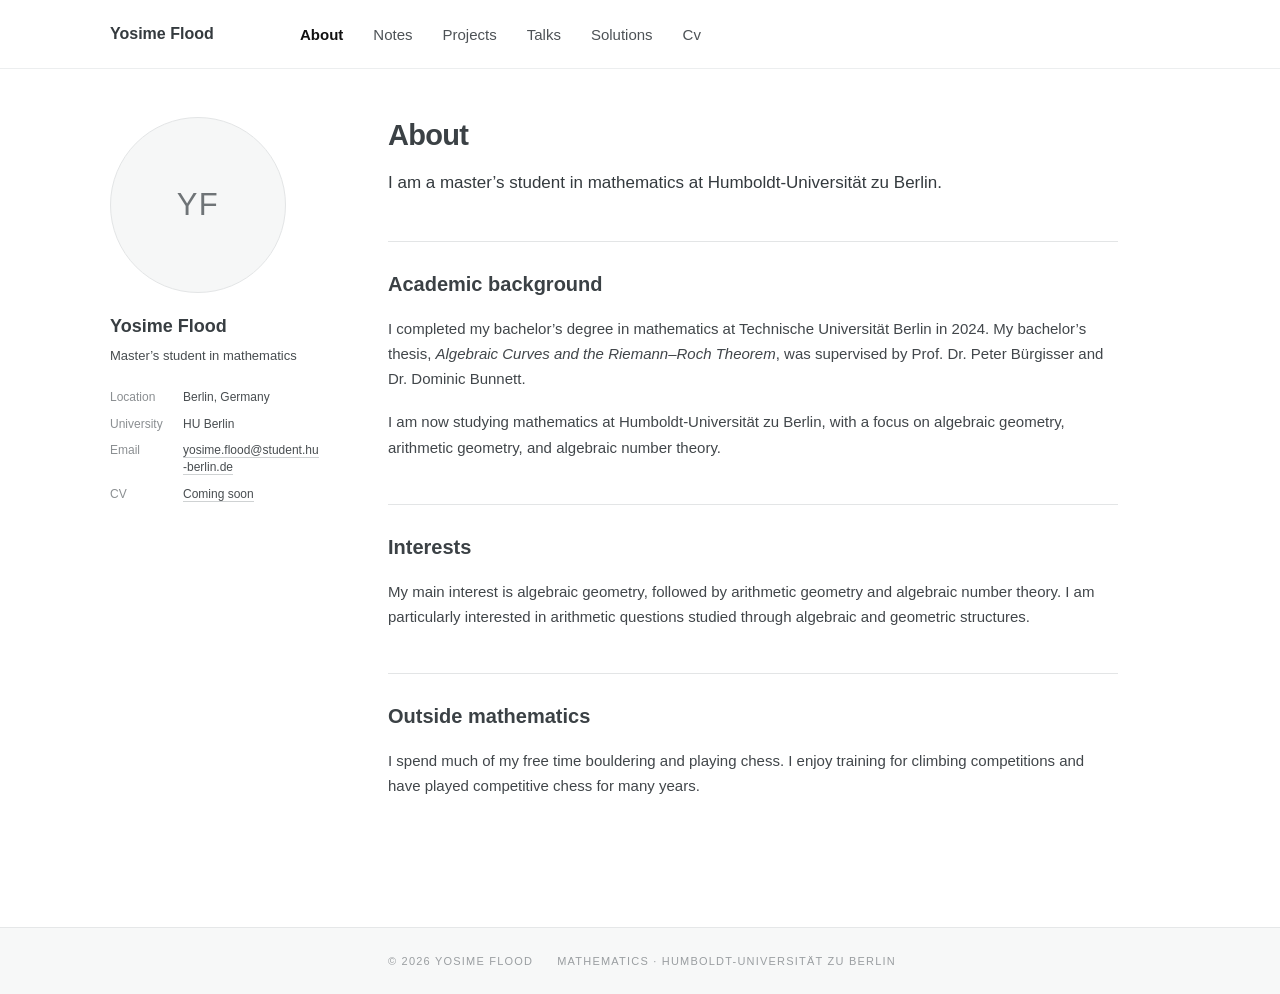
==== commit aa0a2729: "Prioritize algebraic geometry interests and remove midterm listing" ====
--- a/about/index.html
+++ b/about/index.html
@@ -9,5 +9,5 @@
   <link rel="icon" href="/favicon.svg" type="image/svg+xml">
   <link rel="stylesheet" href="/assets/style.css">
 </head>
-<body><main class="academic-page"><header class="academic-header"><div class="academic-header-inner"><a class="academic-brand" href="/">Yosime Flood</a><nav class="academic-nav" aria-label="Primary navigation"><a href="/about/" class="active" aria-current="page">About</a><a href="/notes/">Notes</a><a href="/projects/">Projects</a><a href="/talks/">Talks</a><a href="/solutions/">Solutions</a><a href="/cv/">Cv</a></nav></div></header><div class="academic-shell"><aside class="academic-sidebar" aria-label="Profile summary"> <div class="academic-avatar" aria-label="Profile image placeholder">YF</div> <h2>Yosime Flood</h2> <p>Master’s student in mathematics</p> <dl> <div><dt>Location</dt><dd>Berlin, Germany</dd></div> <div><dt>University</dt><dd>HU Berlin</dd></div> <div> <dt>Email</dt> <dd> <a href="mailto:yosime.flood@student.hu-berlin.de"> yosime.flood@student.hu-berlin.de </a> </dd> </div> <div><dt>CV</dt><dd><a href="/cv/">Coming soon</a></dd></div> </dl> </aside><article class="academic-content"> <h1>About</h1> <p class="academic-lead"> I am a master’s student in mathematics at Humboldt-Universität zu Berlin. </p> <section class="academic-subsection"> <h2>Academic background</h2> <p> I completed my bachelor’s degree in mathematics at Technische Universität Berlin in 2024. My bachelor’s thesis, <i>Algebraic Curves and the Riemann–Roch Theorem</i>, was supervised by Prof. Dr. Peter Bürgisser and Dr. Dominic Bunnett. </p> <p> I am now studying mathematics at Humboldt-Universität zu Berlin, with a focus on algebraic geometry, number theory, and arithmetic geometry. </p> </section> <section class="academic-subsection"> <h2>Interests</h2> <p> My main interests are algebraic number theory, arithmetic geometry, algebraic geometry, and commutative algebra. I am particularly interested in arithmetic questions studied through algebraic and geometric structures. </p> </section> <section class="academic-subsection"> <h2>Outside mathematics</h2> <p> I spend much of my free time bouldering and playing chess. I enjoy training for climbing competitions and have played competitive chess for many years. </p> </section> </article></div><footer class="academic-footer"> <div> <span>© 2026 Yosime Flood</span> <span>Mathematics · Humboldt-Universität zu Berlin</span> </div> </footer></main></body>
+<body><main class="academic-page"><header class="academic-header"><div class="academic-header-inner"><a class="academic-brand" href="/">Yosime Flood</a><nav class="academic-nav" aria-label="Primary navigation"><a href="/about/" class="active" aria-current="page">About</a><a href="/notes/">Notes</a><a href="/projects/">Projects</a><a href="/talks/">Talks</a><a href="/solutions/">Solutions</a><a href="/cv/">Cv</a></nav></div></header><div class="academic-shell"><aside class="academic-sidebar" aria-label="Profile summary"> <div class="academic-avatar" aria-label="Profile image placeholder">YF</div> <h2>Yosime Flood</h2> <p>Master’s student in mathematics</p> <dl> <div><dt>Location</dt><dd>Berlin, Germany</dd></div> <div><dt>University</dt><dd>HU Berlin</dd></div> <div> <dt>Email</dt> <dd> <a href="mailto:yosime.flood@student.hu-berlin.de"> yosime.flood@student.hu-berlin.de </a> </dd> </div> <div><dt>CV</dt><dd><a href="/cv/">Coming soon</a></dd></div> </dl> </aside><article class="academic-content"> <h1>About</h1> <p class="academic-lead"> I am a master’s student in mathematics at Humboldt-Universität zu Berlin. </p> <section class="academic-subsection"> <h2>Academic background</h2> <p> I completed my bachelor’s degree in mathematics at Technische Universität Berlin in 2024. My bachelor’s thesis, <i>Algebraic Curves and the Riemann–Roch Theorem</i>, was supervised by Prof. Dr. Peter Bürgisser and Dr. Dominic Bunnett. </p> <p> I am now studying mathematics at Humboldt-Universität zu Berlin, with a focus on algebraic geometry, arithmetic geometry, and algebraic number theory. </p> </section> <section class="academic-subsection"> <h2>Interests</h2> <p> My main interest is algebraic geometry, followed by arithmetic geometry and algebraic number theory. I am particularly interested in arithmetic questions studied through algebraic and geometric structures. </p> </section> <section class="academic-subsection"> <h2>Outside mathematics</h2> <p> I spend much of my free time bouldering and playing chess. I enjoy training for climbing competitions and have played competitive chess for many years. </p> </section> </article></div><footer class="academic-footer"> <div> <span>© 2026 Yosime Flood</span> <span>Mathematics · Humboldt-Universität zu Berlin</span> </div> </footer></main></body>
 </html>
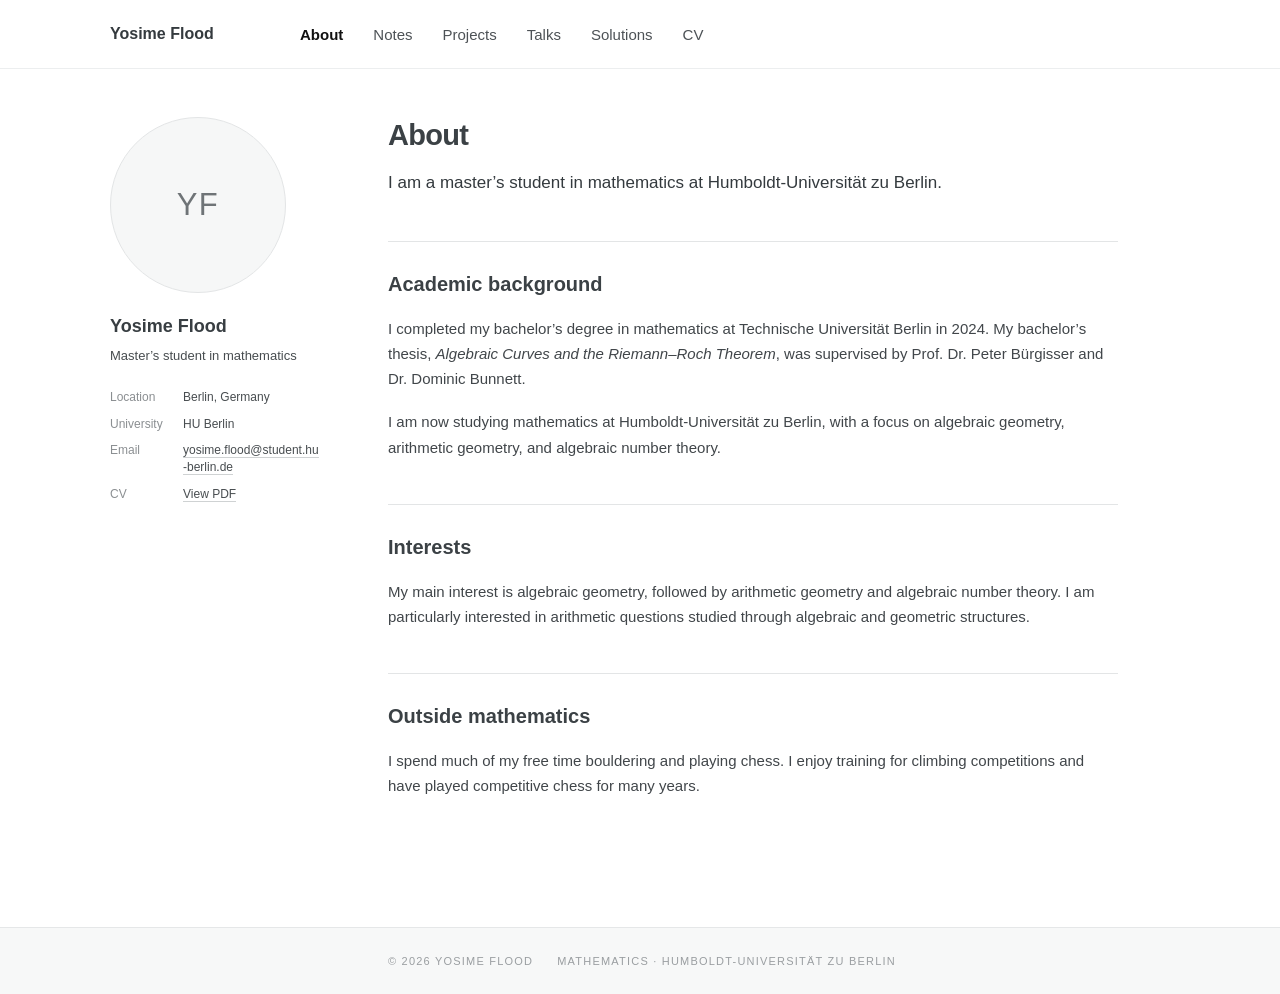
==== commit 435e7ca8: "Publish academic CV and elliptic curves lecture notes" ====
--- a/about/index.html
+++ b/about/index.html
@@ -9,5 +9,5 @@
   <link rel="icon" href="/favicon.svg" type="image/svg+xml">
   <link rel="stylesheet" href="/assets/style.css">
 </head>
-<body><main class="academic-page"><header class="academic-header"><div class="academic-header-inner"><a class="academic-brand" href="/">Yosime Flood</a><nav class="academic-nav" aria-label="Primary navigation"><a href="/about/" class="active" aria-current="page">About</a><a href="/notes/">Notes</a><a href="/projects/">Projects</a><a href="/talks/">Talks</a><a href="/solutions/">Solutions</a><a href="/cv/">Cv</a></nav></div></header><div class="academic-shell"><aside class="academic-sidebar" aria-label="Profile summary"> <div class="academic-avatar" aria-label="Profile image placeholder">YF</div> <h2>Yosime Flood</h2> <p>Master’s student in mathematics</p> <dl> <div><dt>Location</dt><dd>Berlin, Germany</dd></div> <div><dt>University</dt><dd>HU Berlin</dd></div> <div> <dt>Email</dt> <dd> <a href="mailto:yosime.flood@student.hu-berlin.de"> yosime.flood@student.hu-berlin.de </a> </dd> </div> <div><dt>CV</dt><dd><a href="/cv/">Coming soon</a></dd></div> </dl> </aside><article class="academic-content"> <h1>About</h1> <p class="academic-lead"> I am a master’s student in mathematics at Humboldt-Universität zu Berlin. </p> <section class="academic-subsection"> <h2>Academic background</h2> <p> I completed my bachelor’s degree in mathematics at Technische Universität Berlin in 2024. My bachelor’s thesis, <i>Algebraic Curves and the Riemann–Roch Theorem</i>, was supervised by Prof. Dr. Peter Bürgisser and Dr. Dominic Bunnett. </p> <p> I am now studying mathematics at Humboldt-Universität zu Berlin, with a focus on algebraic geometry, arithmetic geometry, and algebraic number theory. </p> </section> <section class="academic-subsection"> <h2>Interests</h2> <p> My main interest is algebraic geometry, followed by arithmetic geometry and algebraic number theory. I am particularly interested in arithmetic questions studied through algebraic and geometric structures. </p> </section> <section class="academic-subsection"> <h2>Outside mathematics</h2> <p> I spend much of my free time bouldering and playing chess. I enjoy training for climbing competitions and have played competitive chess for many years. </p> </section> </article></div><footer class="academic-footer"> <div> <span>© 2026 Yosime Flood</span> <span>Mathematics · Humboldt-Universität zu Berlin</span> </div> </footer></main></body>
+<body><main class="academic-page"><header class="academic-header"><div class="academic-header-inner"><a class="academic-brand" href="/">Yosime Flood</a><nav class="academic-nav" aria-label="Primary navigation"><a href="/about/" class="active" aria-current="page">About</a><a href="/notes/">Notes</a><a href="/projects/">Projects</a><a href="/talks/">Talks</a><a href="/solutions/">Solutions</a><a href="/cv/yosime-flood-cv.pdf">CV</a></nav></div></header><div class="academic-shell"><aside class="academic-sidebar" aria-label="Profile summary"> <div class="academic-avatar" aria-label="Profile image placeholder">YF</div> <h2>Yosime Flood</h2> <p>Master’s student in mathematics</p> <dl> <div><dt>Location</dt><dd>Berlin, Germany</dd></div> <div><dt>University</dt><dd>HU Berlin</dd></div> <div> <dt>Email</dt> <dd> <a href="mailto:yosime.flood@student.hu-berlin.de"> yosime.flood@student.hu-berlin.de </a> </dd> </div> <div><dt>CV</dt><dd><a href="/cv/yosime-flood-cv.pdf">View PDF</a></dd></div> </dl> </aside><article class="academic-content"> <h1>About</h1> <p class="academic-lead"> I am a master’s student in mathematics at Humboldt-Universität zu Berlin. </p> <section class="academic-subsection"> <h2>Academic background</h2> <p> I completed my bachelor’s degree in mathematics at Technische Universität Berlin in 2024. My bachelor’s thesis, <i>Algebraic Curves and the Riemann–Roch Theorem</i>, was supervised by Prof. Dr. Peter Bürgisser and Dr. Dominic Bunnett. </p> <p> I am now studying mathematics at Humboldt-Universität zu Berlin, with a focus on algebraic geometry, arithmetic geometry, and algebraic number theory. </p> </section> <section class="academic-subsection"> <h2>Interests</h2> <p> My main interest is algebraic geometry, followed by arithmetic geometry and algebraic number theory. I am particularly interested in arithmetic questions studied through algebraic and geometric structures. </p> </section> <section class="academic-subsection"> <h2>Outside mathematics</h2> <p> I spend much of my free time bouldering and playing chess. I enjoy training for climbing competitions and have played competitive chess for many years. </p> </section> </article></div><footer class="academic-footer"> <div> <span>© 2026 Yosime Flood</span> <span>Mathematics · Humboldt-Universität zu Berlin</span> </div> </footer></main></body>
 </html>
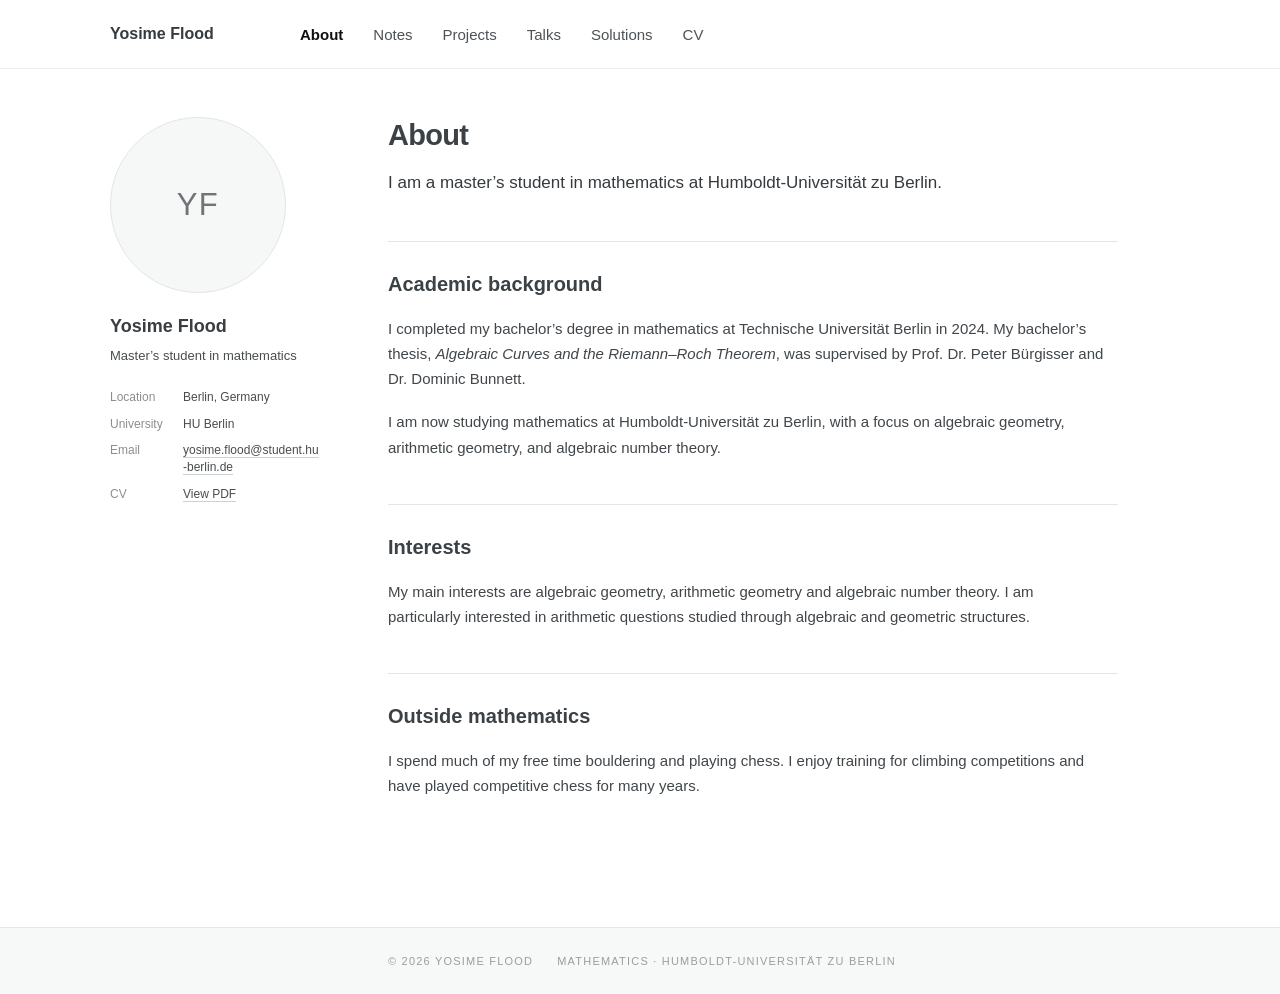
==== commit f93ba30e: "Update index.html" ====
--- a/about/index.html
+++ b/about/index.html
@@ -9,5 +9,5 @@
   <link rel="icon" href="/favicon.svg" type="image/svg+xml">
   <link rel="stylesheet" href="/assets/style.css">
 </head>
-<body><main class="academic-page"><header class="academic-header"><div class="academic-header-inner"><a class="academic-brand" href="/">Yosime Flood</a><nav class="academic-nav" aria-label="Primary navigation"><a href="/about/" class="active" aria-current="page">About</a><a href="/notes/">Notes</a><a href="/projects/">Projects</a><a href="/talks/">Talks</a><a href="/solutions/">Solutions</a><a href="/cv/yosime-flood-cv.pdf">CV</a></nav></div></header><div class="academic-shell"><aside class="academic-sidebar" aria-label="Profile summary"> <div class="academic-avatar" aria-label="Profile image placeholder">YF</div> <h2>Yosime Flood</h2> <p>Master’s student in mathematics</p> <dl> <div><dt>Location</dt><dd>Berlin, Germany</dd></div> <div><dt>University</dt><dd>HU Berlin</dd></div> <div> <dt>Email</dt> <dd> <a href="mailto:yosime.flood@student.hu-berlin.de"> yosime.flood@student.hu-berlin.de </a> </dd> </div> <div><dt>CV</dt><dd><a href="/cv/yosime-flood-cv.pdf">View PDF</a></dd></div> </dl> </aside><article class="academic-content"> <h1>About</h1> <p class="academic-lead"> I am a master’s student in mathematics at Humboldt-Universität zu Berlin. </p> <section class="academic-subsection"> <h2>Academic background</h2> <p> I completed my bachelor’s degree in mathematics at Technische Universität Berlin in 2024. My bachelor’s thesis, <i>Algebraic Curves and the Riemann–Roch Theorem</i>, was supervised by Prof. Dr. Peter Bürgisser and Dr. Dominic Bunnett. </p> <p> I am now studying mathematics at Humboldt-Universität zu Berlin, with a focus on algebraic geometry, arithmetic geometry, and algebraic number theory. </p> </section> <section class="academic-subsection"> <h2>Interests</h2> <p> My main interest is algebraic geometry, followed by arithmetic geometry and algebraic number theory. I am particularly interested in arithmetic questions studied through algebraic and geometric structures. </p> </section> <section class="academic-subsection"> <h2>Outside mathematics</h2> <p> I spend much of my free time bouldering and playing chess. I enjoy training for climbing competitions and have played competitive chess for many years. </p> </section> </article></div><footer class="academic-footer"> <div> <span>© 2026 Yosime Flood</span> <span>Mathematics · Humboldt-Universität zu Berlin</span> </div> </footer></main></body>
+<body><main class="academic-page"><header class="academic-header"><div class="academic-header-inner"><a class="academic-brand" href="/">Yosime Flood</a><nav class="academic-nav" aria-label="Primary navigation"><a href="/about/" class="active" aria-current="page">About</a><a href="/notes/">Notes</a><a href="/projects/">Projects</a><a href="/talks/">Talks</a><a href="/solutions/">Solutions</a><a href="/cv/yosime-flood-cv.pdf">CV</a></nav></div></header><div class="academic-shell"><aside class="academic-sidebar" aria-label="Profile summary"> <div class="academic-avatar" aria-label="Profile image placeholder">YF</div> <h2>Yosime Flood</h2> <p>Master’s student in mathematics</p> <dl> <div><dt>Location</dt><dd>Berlin, Germany</dd></div> <div><dt>University</dt><dd>HU Berlin</dd></div> <div> <dt>Email</dt> <dd> <a href="mailto:yosime.flood@student.hu-berlin.de"> yosime.flood@student.hu-berlin.de </a> </dd> </div> <div><dt>CV</dt><dd><a href="/cv/yosime-flood-cv.pdf">View PDF</a></dd></div> </dl> </aside><article class="academic-content"> <h1>About</h1> <p class="academic-lead"> I am a master’s student in mathematics at Humboldt-Universität zu Berlin. </p> <section class="academic-subsection"> <h2>Academic background</h2> <p> I completed my bachelor’s degree in mathematics at Technische Universität Berlin in 2024. My bachelor’s thesis, <i>Algebraic Curves and the Riemann–Roch Theorem</i>, was supervised by Prof. Dr. Peter Bürgisser and Dr. Dominic Bunnett. </p> <p> I am now studying mathematics at Humboldt-Universität zu Berlin, with a focus on algebraic geometry, arithmetic geometry, and algebraic number theory. </p> </section> <section class="academic-subsection"> <h2>Interests</h2> <p> My main interests are algebraic geometry, arithmetic geometry and algebraic number theory. I am particularly interested in arithmetic questions studied through algebraic and geometric structures. </p> </section> <section class="academic-subsection"> <h2>Outside mathematics</h2> <p> I spend much of my free time bouldering and playing chess. I enjoy training for climbing competitions and have played competitive chess for many years. </p> </section> </article></div><footer class="academic-footer"> <div> <span>© 2026 Yosime Flood</span> <span>Mathematics · Humboldt-Universität zu Berlin</span> </div> </footer></main></body>
 </html>
